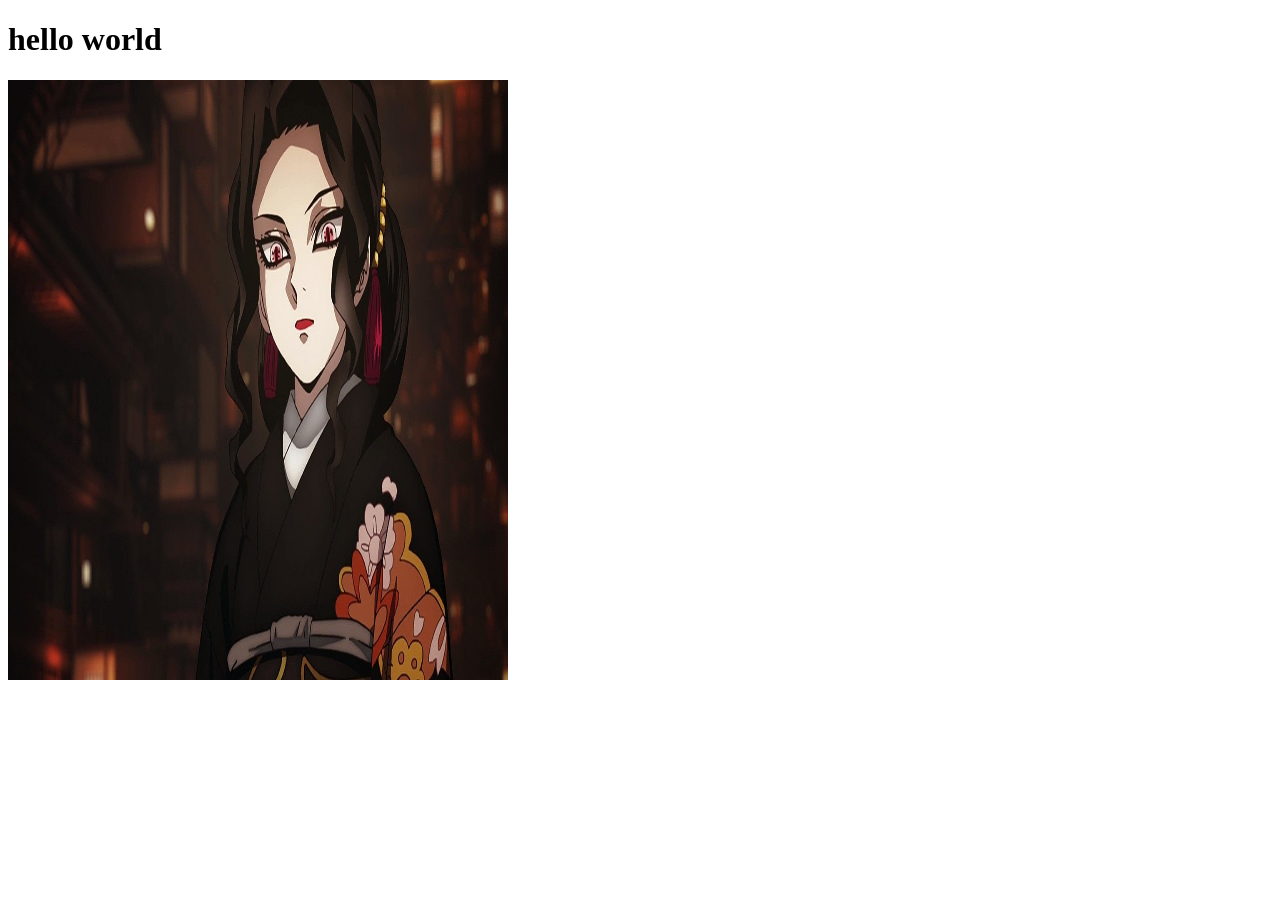
==== index.html @ 1f53dbff "initial commit" ====
<!DOCTYPE html>
<html lang="en">
<head>
    <meta charset="UTF-8">
    <meta http-equiv="X-UA-Compatible" content="IE=edge">
    <meta name="viewport" content="width=device-width, initial-scale=1.0">
    <title>Document</title>
</head>
<body>
    <h1>hello world</h1>
    <img src="test.jpg" alt="Girl in a jacket" width="500" height="600">
</body>
</html>
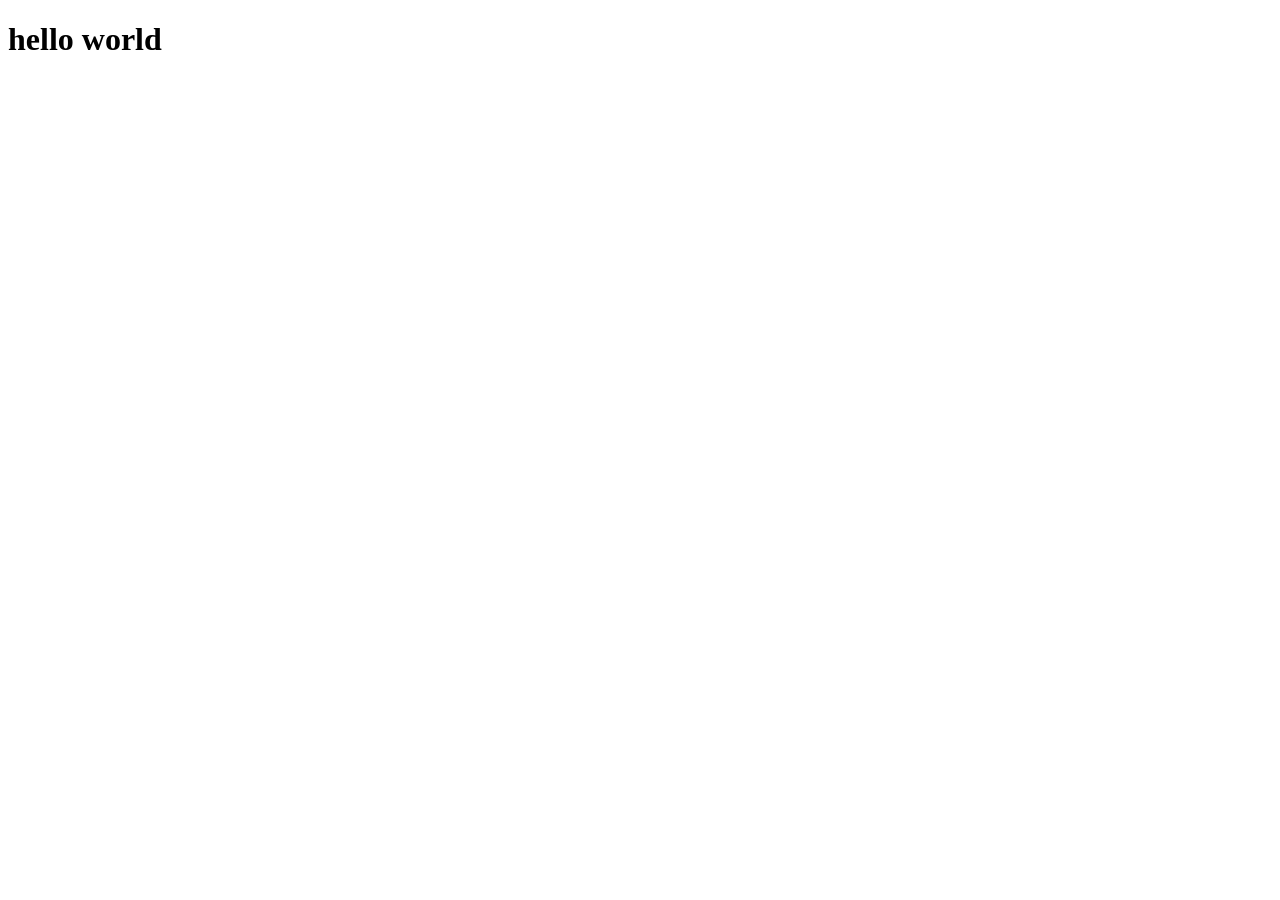
==== commit b8ee606d: "read from multiple fds" ====
--- a/index.html
+++ b/index.html
@@ -8,6 +8,5 @@
 </head>
 <body>
     <h1>hello world</h1>
-    <img src="test.jpg" alt="Girl in a jacket" width="500" height="600">
 </body>
 </html>
